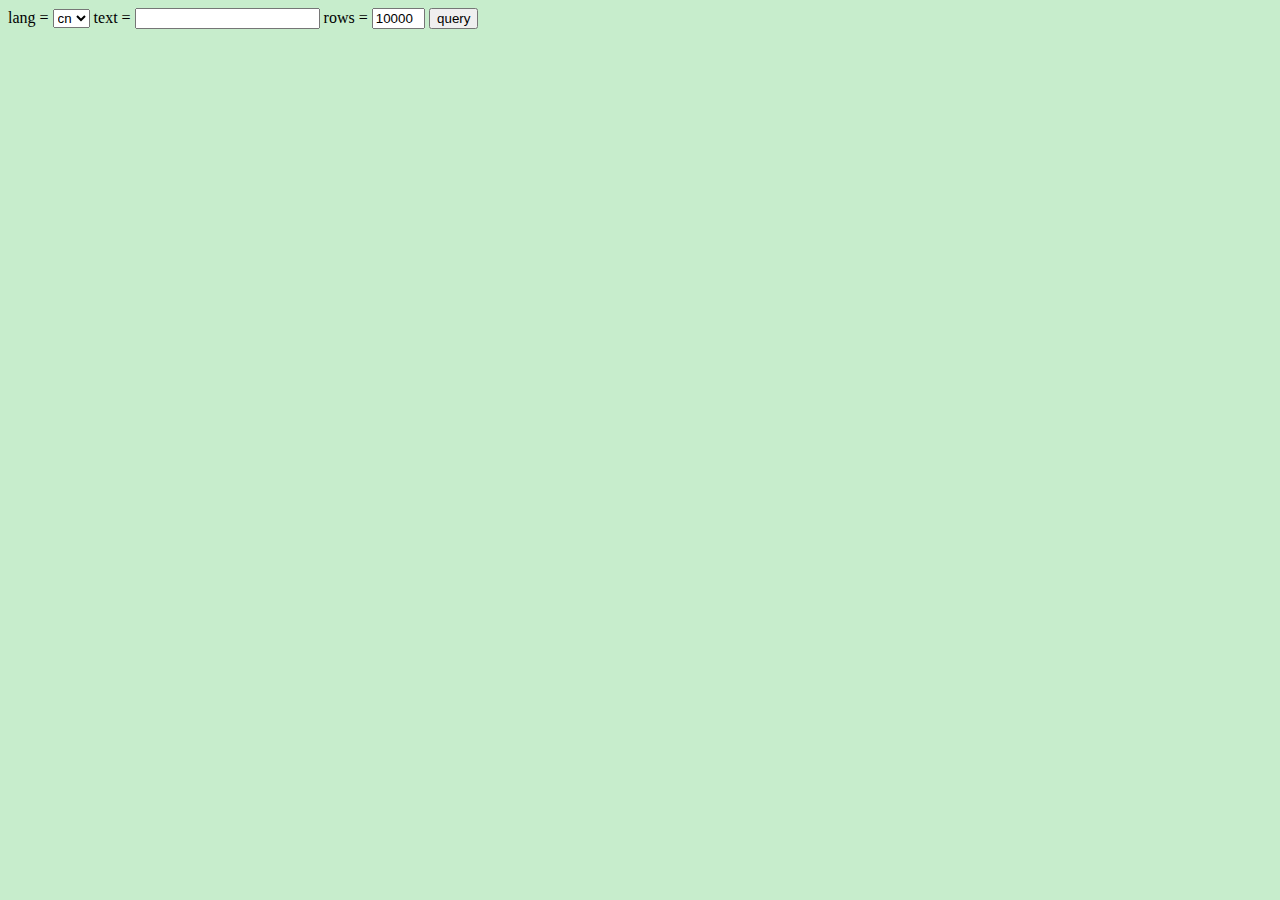
==== src/main/webapp/solr.html @ 07b50355 "tbl_segment_cn.jsp added." ====
<html>
<head>
<meta charset="utf-8">
<title>solr</title>
<link rel="stylesheet" href="css/index.css" />
</head>

<body>
	<form name=mysql method=post>
		lang = <select id=lang name=lang>
			<option value="en">en</option>
			<option value="cn" selected>cn</option>
			<option value="de">de</option>
			<option value="fr">fr</option>
			<option value="ja">ja</option>
		</select> text = <input id=text type=text name=text> rows = <input
			id=rows type='text' name=rows style='width: 4em;' value=10000
			onkeyup="input_positive_integer(this)"
			onafterpaste="input_positive_integer(this)"> <input
			id=submit_query type=submit name=submit_query value=query>
	</form>

</body>
</html>

<script src="js/jquery-3.4.1.min.js"></script>
<script src="js/clipboard.min.js"></script>
<script src="js/utility.js"></script>
---- src/main/webapp/css/index.css ----
body {
	background-color: rgb(199, 237, 204);	
	white-space: nowrap; 
}

input[type="file"] {
	color: transparent;
}

.non-arrowed {
	-webkit-appearance: none;
	-moz-appearance: none;
	background-color: rgb(199, 237, 204);
	border: 0;
	font-size: 1em;
}

.monospace-p, .monospace {
	font-style: normal;
	font-family: 新宋体, 宋体;
	font-size: 1em;
	font-weight: normal;
	margin-left: 1em;
}

.monospace-p {
	white-space: nowrap;
}
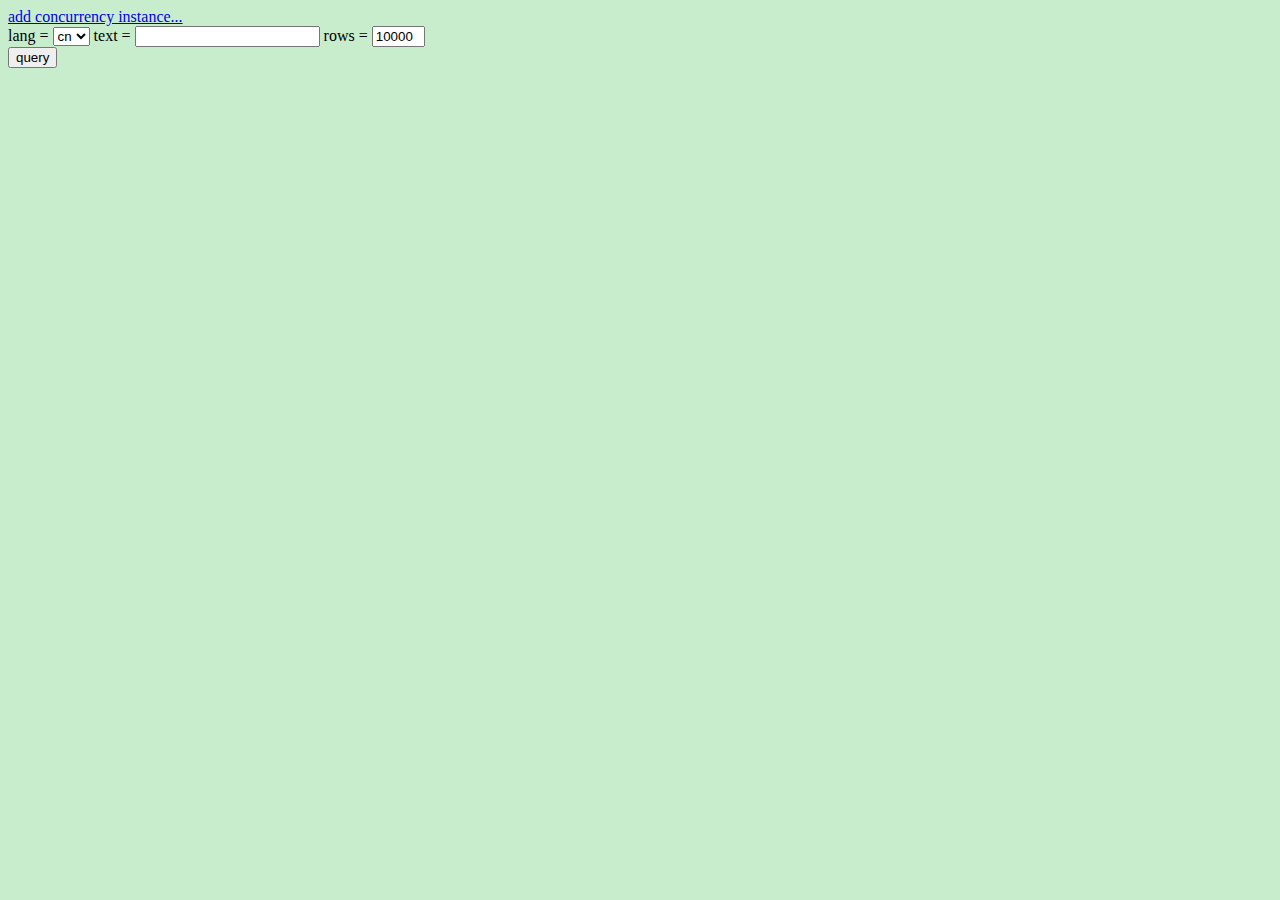
==== commit af231292: "carrot2 added." ====
--- a/src/main/webapp/solr.html
+++ b/src/main/webapp/solr.html
@@ -7,17 +7,21 @@
 
 <body>
 	<form name=mysql method=post>
-		lang = <select id=lang name=lang>
-			<option value="en">en</option>
-			<option value="cn" selected>cn</option>
-			<option value="de">de</option>
-			<option value="fr">fr</option>
-			<option value="ja">ja</option>
-		</select> text = <input id=text type=text name=text> rows = <input
-			id=rows type='text' name=rows style='width: 4em;' value=10000
-			onkeyup="input_positive_integer(this)"
-			onafterpaste="input_positive_integer(this)"> <input
-			id=submit_query type=submit name=submit_query value=query>
+		<a href="javaScript:add_solr_item()">add concurrency instance...</a>
+		<div>
+			lang = <select name=lang>
+				<option value="en">en</option>
+				<option value="cn" selected>cn</option>
+				<option value="de">de</option>
+				<option value="fr">fr</option>
+				<option value="ja">ja</option>
+			</select> text = <input type=text name=text> rows = <input type='text'
+				name=rows style='width: 4em;' value=10000
+				onkeyup="input_positive_integer(this)"
+				onafterpaste="input_positive_integer(this)">
+		</div>
+
+		<input id=submit_query type=submit name=submit_query value=query>
 	</form>
 
 </body>
--- a/src/main/webapp/css/index.css
+++ b/src/main/webapp/css/index.css
@@ -1,6 +1,6 @@
 body {
-	background-color: rgb(199, 237, 204);	
-	white-space: nowrap; 
+	background-color: rgb(199, 237, 204);
+	white-space: nowrap;
 }
 
 input[type="file"] {
@@ -15,12 +15,15 @@
 	font-size: 1em;
 }
 
-.monospace-p, .monospace {
+.monospace, .monospace-p, .monospace-form {
 	font-style: normal;
 	font-family: 新宋体, 宋体;
 	font-size: 1em;
-	font-weight: normal;
-	margin-left: 1em;
+	font-weight: normal;	
+}
+
+.monospace {
+	margin-left:-0.1em;
 }
 
 .monospace-p {
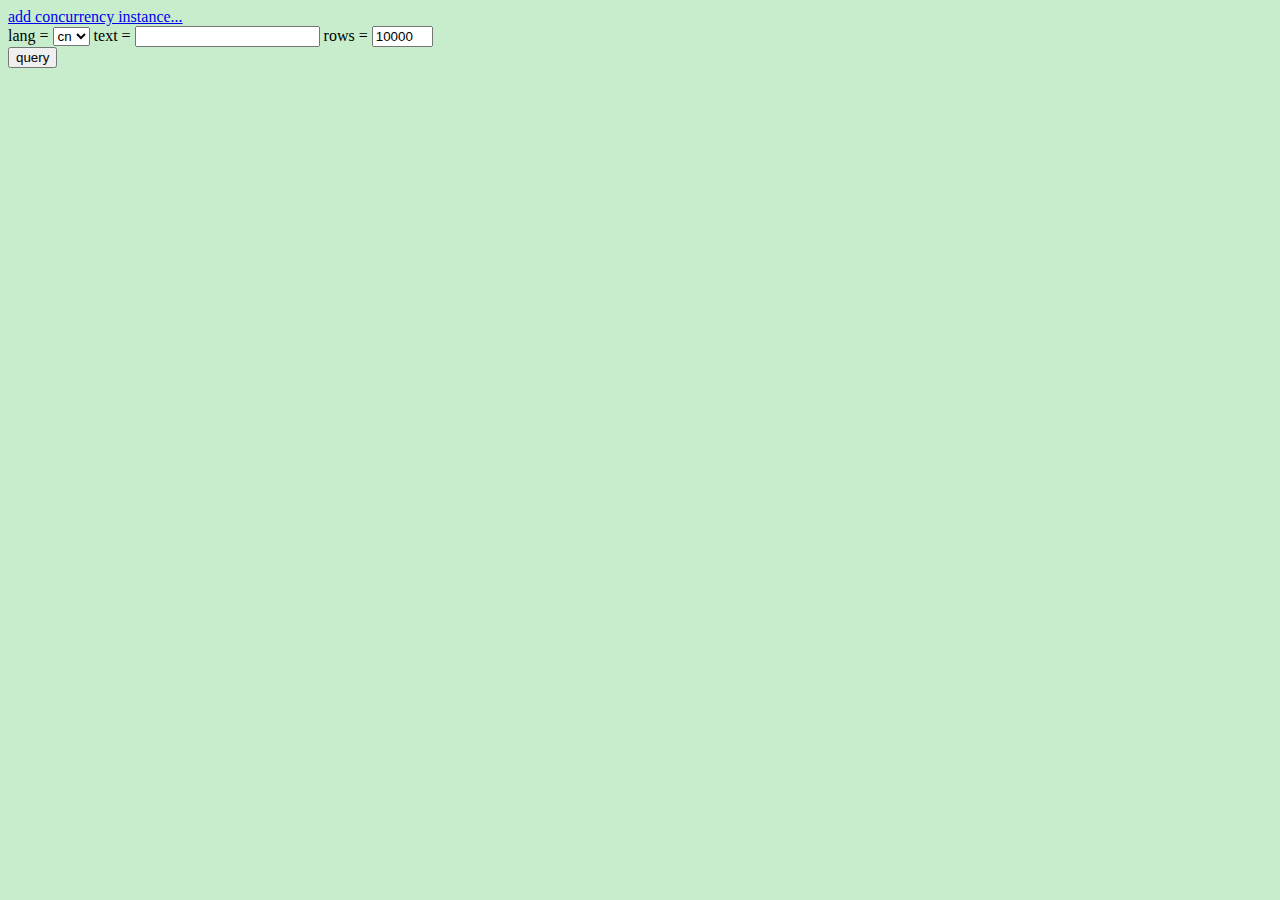
==== commit f2a0d9b4: "mongoDB applied" ====
--- a/src/main/webapp/solr.html
+++ b/src/main/webapp/solr.html
@@ -1,32 +1,35 @@
-<html>
-<head>
-<meta charset="utf-8">
-<title>solr</title>
-<link rel="stylesheet" href="css/index.css" />
-</head>
-
-<body>
-	<form name=mysql method=post>
-		<a href="javaScript:add_solr_item()">add concurrency instance...</a>
-		<div>
-			lang = <select name=lang>
-				<option value="en">en</option>
-				<option value="cn" selected>cn</option>
-				<option value="de">de</option>
-				<option value="fr">fr</option>
-				<option value="ja">ja</option>
-			</select> text = <input type=text name=text> rows = <input type='text'
-				name=rows style='width: 4em;' value=10000
-				onkeyup="input_positive_integer(this)"
-				onafterpaste="input_positive_integer(this)">
-		</div>
-
-		<input id=submit_query type=submit name=submit_query value=query>
-	</form>
-
-</body>
-</html>
-
-<script src="js/jquery-3.4.1.min.js"></script>
-<script src="js/clipboard.min.js"></script>
-<script src="js/utility.js"></script>
+<!DOCTYPE html>
+<head>
+<meta charset="utf-8">
+<title>solr</title>
+<link rel="shortcut icon" href="#" />
+<link rel="stylesheet" href="css/index.css" />
+</head>
+
+<body>
+	<form name=mysql method=post>
+		<a href="javaScript:insert_solr_item()">add concurrency
+			instance...</a>
+		<div>
+			lang = <select name=lang>
+				<option value="en">en</option>
+				<option value="cn" selected>cn</option>
+				<option value="de">de</option>
+				<option value="fr">fr</option>
+				<option value="ja">ja</option>
+			</select> text = <input type=text name=text> rows = <input type='text'
+				name=rows style='width: 4em;' value=10000
+				onkeyup="input_positive_integer(this)"
+				onafterpaste="input_positive_integer(this)">
+		</div>
+
+		<input id=submit_query type=submit name=submit_query value=query>
+	</form>
+
+</body>
+</html>
+
+<script src="js/jquery-3.4.1.min.js"></script>
+<script src="js/clipboard.min.js"></script>
+<script src="js/utility.js"></script>
+
--- a/src/main/webapp/css/index.css
+++ b/src/main/webapp/css/index.css
@@ -1,6 +1,5 @@
 body {
-	background-color: rgb(199, 237, 204);
-	white-space: nowrap;
+	background-color: rgb(199, 237, 204);	
 }
 
 input[type="file"] {
@@ -19,7 +18,8 @@
 	font-style: normal;
 	font-family: 新宋体, 宋体;
 	font-size: 1em;
-	font-weight: normal;	
+	font-weight: normal;
+	white-space: nowrap;	
 }
 
 .monospace {
